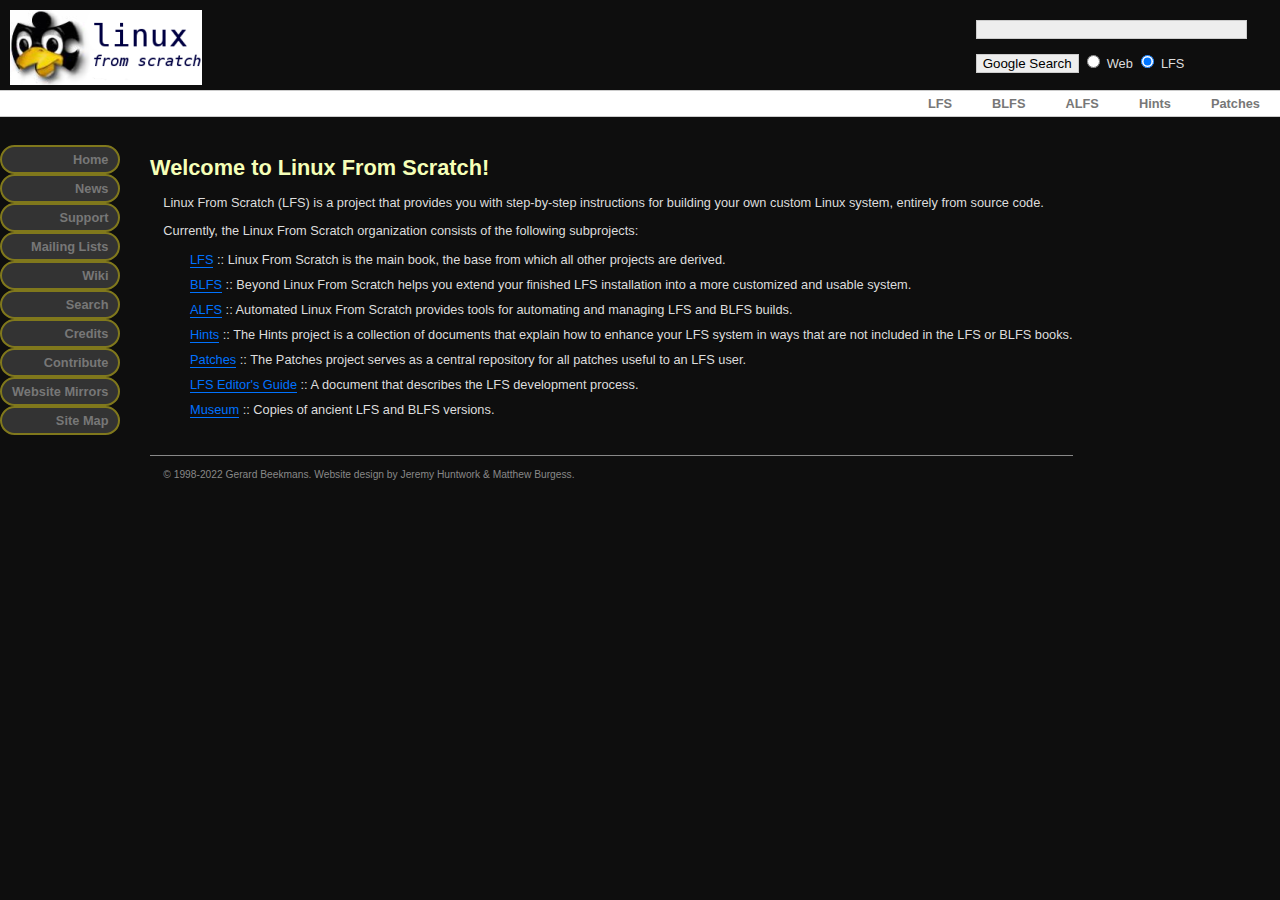
==== index.html @ 21d140cb "home + lfshome added" ====
<!DOCTYPE html PUBLIC "-//W3C//DTD XHTML 1.1//EN"
    "http://www.w3.org/TR/xhtml11/DTD/xhtml11.dtd">
<html xmlns="http://www.w3.org/1999/xhtml" xml:lang="en">
  <head>
    <meta http-equiv="Content-Type" content="text/html;charset=iso-8859-1" />
    <title>Welcome to Linux From Scratch!</title>
    <link rel="stylesheet" type="text/css" href="/css/main.css" />
  </head>
  <body>
    <div id="banner">
      <a href="/index.html">
        <img src="/images/lfs-logo.png" 
             alt="Linux From Scratch | Your Distro, Your Rules" />
      </a>
    </div>
    
    <!-- SiteSearch Google -->
    <form id ="search" method="get" action="https://www.google.com/custom">
      <p>
         <input type="hidden" name="client" value="pub-1920546463376456" />
         <input type="hidden" name="forid" value="1" />
         <input type="hidden" name="ie" value="ISO-8859-1" />
         <input type="hidden" name="oe" value="ISO-8859-1" />
         <input type="hidden" name="safe" value="active" />
         <input type="hidden" name="cof"
          value="GALT:#008000;GL:1;DIV:#336699;VLC:663399;AH:center;BGC:FFFFFF;LBGC:336699;ALC:0000FF;LC:0000FF;T:000000;GFNT:0000FF;GIMP:0000FF;LH:50;LW:128;L:http://www.linuxfromscratch.org/images/lfs-logo.png;S:http://www.linuxfromscratch.org;FORID:1" />
         <input type="hidden" name="hl" value="en" />
         <input type="hidden" name="domains" value="linuxfromscratch.org" />
         <input type="text" name="q" size="31" maxlength="255" id="sbi" />
      </p>
      <p>
         <input type="submit" name="sa" value="Google Search" id="sbb" />
         <input type="radio" name="sitesearch" value="" id="ss0" />
         <label for="ss0" title="Search the Web">Web</label>
         <input type="radio" name="sitesearch" value="linuxfromscratch.org" 
                checked="checked" id="ss1" />
         <label for="ss1" title="Search www.linuxfromscratch.org">LFS</label>
      </p>
    </form> 

   <!-- Search Mailing Lists -->
<!--
   <form id="search" method="get" action="http://search.linuxfromscratch.org/index.cgi">
     <p>
      <label title="Enter your search terms">
        <input type="text" name="query" size="31" maxlength="255" accesskey="s" />
      </label>
      <label title="Submit the search terms">
        <input type="submit" value="Search" />
      </label>
     </p>
   </form>
-->

    <div class="navbar">
      <ul id="menu">
        <li><a id="patches" href="/patches/">Patches</a></li>
        <li><a id="hints" href="/hints/">Hints</a></li>
        <li><a id="alfs" href="/alfs/">ALFS</a></li>
        <li><a id="blfs" href="/blfs/">BLFS</a></li>
        <li><a id="lfs" href="/lfs/">LFS</a></li>
      </ul>
    </div>

<!--       <li><a id="livecd" href="/livecd/">LiveCD</a></li> -->
<!--        <li><a id="hlfs" href="/hlfs/">HLFS</a></li> -->
<!--        <li><a id="clfs" href="https://trac.clfs.org/">CLFS</a></li>-->

    <div id="leftmenu">
      <ul id="leftmenulist">
        <li><a href="/">Home</a></li>
        <li><a href="/news.html">News</a></li>
        <li><a href="/support.html">Support</a></li>
        <li><a href="/mail.html">Mailing Lists</a></li>
        <li><a href="https://wiki.linuxfromscratch.org/lfs/">Wiki</a></li>
        <li><a href="/search.html">Search</a></li>
        <li><a href="/credits.html">Credits</a></li>
        <li><a href="/contribute.html">Contribute</a></li>
        <li><a href="/mirrors.html">Website Mirrors</a></li>
        <li><a href="/sitemap.html">Site Map</a></li>
      </ul>
    </div>


    <div class="main">
     <h1>Welcome to Linux From Scratch!</h1> 

     <p>Linux From Scratch (LFS) is a project that provides you with
        step-by-step instructions for building your own custom Linux system,
        entirely from source code.
     </p>

     <p>Currently, the Linux From Scratch organization consists of the following
        subprojects:
     </p>

     <ul id="subs">

       <li><a href="lfs/">LFS</a> :: Linux From Scratch is the main book, the
       base from which all other projects are derived.</li>
       
       <li><a href="blfs/">BLFS</a> :: Beyond Linux From Scratch helps you
       extend your finished LFS installation into a more customized and usable
       system.</li>
       
       <li><a href="alfs/">ALFS</a> :: Automated Linux From Scratch provides
       tools for automating and managing LFS and BLFS builds.</li>

       <li><a href="hints/">Hints</a> :: The Hints project is a collection of
       documents that explain how to enhance your LFS system in ways that are
       not included in the LFS or BLFS books.</li>

       <li><a href="patches/">Patches</a> :: The Patches project serves as a
       central repository for all patches useful to an LFS user.</li> 

       <li><a href="lfs/LFS-EDITORS-GUIDE.html">LFS Editor's Guide</a> :: A document that 
       describes the LFS development process.</li> 

       <li><a href="museum/">Museum</a> :: Copies of ancient LFS and BLFS versions.</li> 
     </ul>

       <br />
      <div id="footer">
       <p>&copy; 1998-2022 Gerard Beekmans. Website design by Jeremy Huntwork &amp; 
                 Matthew Burgess.</p>
      </div>
     </div>
  </body>
</html>
---- css/main.css ----
/* Site-wide formatting of standard tags */
/* ===================================== */
body {
	background: #0e0e0e;
	font: .8em sans-serif, Arial;
	color: #dddddd;
	border: 0;
	margin: 0;
}

p { margin: 10pt; }

h1 {
	color: #f5ffb7;
	font-size: 1.7em;
}

h2 {
	color: #88a0a7;
	font-size: 1.4em;
}

table {	font-size: 1em; }

select { color: #a79b9b; }

input {
        border: 1px solid #ccc;
        background: #eee;
        color: #000000;
}

input:hover {
        color: #004090;
        background: #ddd;
}

em {
        font-weight: bold;
        color: #444;
}

dt { font-weight: bold; }

a img, a:link, a:hover { border: none; }

a:link {
        text-decoration: none;
        color: #0072ff;
        border-bottom: groove 1px #0072ff;
}

a:visited {
        text-decoration: none;
        color: navy;
        border-bottom: groove 1px navy;
}

a:hover {
        text-decoration: none;
        color: #004090;
        border-bottom: dotted 1px #004090;
}

hr {
  background: #eee;
  height: 1px;
}


/* Header: logo, top menu and search     */
/* ===================================== */

#banner {
        height: 47px;
}

#banner img {
        position: absolute;
        left: 10px;
        top: 10px;
        border: none;
}

#search {
        position: absolute;
        right: 20px;
        top: 0px;
        margin: 5pt 0 5pt 0;
}

div.navbar {
        position: absolute;
        top: 90px;
        border: 0;
        margin: 0;
        width: 100%;
        padding: 0;
        background-color: #fff;
        text-align: right;
        border-top: solid 1px #ccc;
        border-bottom: solid 1px #ccc;
}

#menu {
  list-style-type: none;
  padding: 0;
  margin: 0;
  text-align: right;
}

#menu li {
  display: inline;
  padding: 0;
  margin: 0;
  text-align: right;
}

#menu a {
  float: right;
  display: block;
  padding: 5px 20px;
  margin: 0;
  border-bottom: none;
  text-decoration: none;
}

#lfsactive:link, #lfsactive:visited, #alfsactive:link, #alfsactive:visited, #blfsactive:link, #blfsactive:visited, #hlfsactive:link, #hlfsactive:visited, #hintsactive:link, #hintsactive:visited, #livecdactive:link, #livecdactive:visited, #patchesactive:link, #patchesactive:visited {
  color: white;
  font-weight: bold;
  padding: 5px 20px;
}

#lfs:link, #lfs:visited, #blfs:link, #blfs:visited, #alfs:link, #alfs:visited, #clfs:link, #clfs:visited, #hlfs:link, #hlfs:visited, #hints:link, #hints:visited, #livecd:link, #livecd:visited, #patches:link, #patches:visited {
  font-weight: bold;
  color: #777;
}

#lfs:hover, #lfsactive:hover, #alfs:hover, #alfsactive:hover, #blfs:hover, #blfsactive:hover, #clfs:hover, #hlfs:hover, #hlfsactive:hover, #hints:hover, #hintsactive:hover, #livecd:hover, #livecdactive:hover, #patches:hover, #patchesactive:hover { background-color: #ddd }


/* Project specfic left-hand menus       */
/* ===================================== */

#leftmenu ul {
  text-align: right;
  font-weight: bold;
  list-style-type: none;
  position: absolute;
  left: 0px;
  top: 145px;
  padding: 0;
  margin: 0;
}

#leftmenu li {
  margin: 0;
	background: #333333;
  border-bottom: solid 1px #ddd;
	border-radius: 25px 25px;
  border: 2px solid #80781c;
}

#leftmenu a {
  text-decoration: none;
  border: none;
  display: block;
  margin: 0;
  padding: 5px 10px;
  color: #777;
}

#leftmenulist a:hover {
  background: #777;
  color: white;
}

#lfsmenulist a:hover {
  background: #0072ff;
  color: white;
}

#alfsmenulist a:hover {
  background: #92d800;
  color: white;
}

#blfsmenulist a:hover {
  background: #a27700;
  color: white;
}

#hlfsmenulist a:hover {
  background: #fd7700;
  color: white;
}

#hintsmenulist a:hover {
  background: #8400ff;
  color: white;
}

#livecdmenulist a:hover {
  background: red;
  color: white;
}

#patchesmenulist a:hover {
  background: #0c0470;
  color: white;
}

#lfsactive:link, #lfsactive:visited {
  background: #0072ff;
}
#alfsactive:link, #alfsactive:visited {
  background: #92d800;
}
#blfsactive:link, #blfsactive:visited {
  background: #a27700;
}
#hlfsactive:link, #hlfsactive:visited {
  background: #fd7700;
}
#hintsactive:link, #hintsactive:visited {
  background: #8400ff;
}
#livecdactive:link, #livecdactive:visited {
  background: red;
}
#patchesactive:link, #patchesactive:visited {
  background: #0c0470;
}


/* Google AdSense                        */
/* ===================================== */

#adsense {
        position: absolute;
        right: 0;
        top: 118px;
        padding: 15px 0px 15px 10px;
        border-left: 1px solid #ccc;
	z-index: 1;
}


/* Special formatting for News lists     */
/* ===================================== */

.newsItem {
	padding-bottom: 5pt;
	border-bottom: 1px dotted #0c0470;
}

.newsItem p { margin: 10pt 0 10pt 0; }


/* Special formatting for /index.html    */
/* ===================================== */

#subs {
  list-style-type: none;
}

#subs li {
  margin-top: 10px;
  margin-bottom: 10px;
}


/* Main page content & footer            */
/* ===================================== */

div.main {
	position: absolute;
	top: 140px;
	left: 150px;
	padding-right: 180px;
}

#footer {	
	border-top: 1px solid #888;
	margin-top: 10px;
}

#footer p {
	color: #888;
	font-size: .8em;
}


/* Commands & notes                      */
/* ===================================== */

.cmd { 
       font      : 1.1em monospace; 
       background: #eee; 
       padding   : 5pt 0; 
       margin    : 0 10pt; 
       border    : 1px dashed #0c0470;
     }
.cmd p { margin: 10pt 15pt; }

.note { 
        background: #eee;
        border    : dashed 1px red;
        padding   : 3pt;
        margin    : 0 10pt;
}
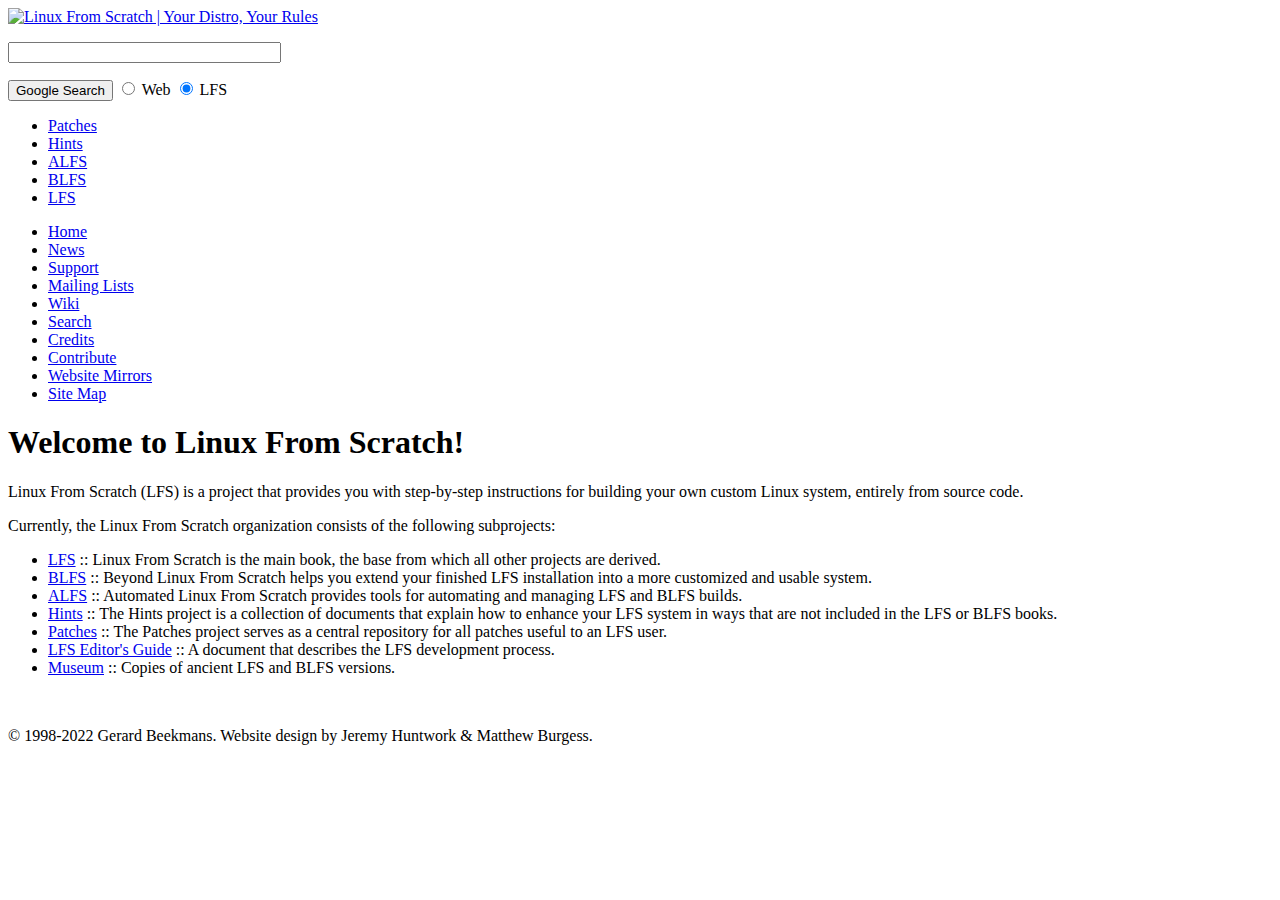
==== commit fa02ef6a: "home href fix" ====
--- a/index.html
+++ b/index.html
@@ -5,12 +5,12 @@
   <head>
     <meta http-equiv="Content-Type" content="text/html;charset=iso-8859-1" />
     <title>Welcome to Linux From Scratch!</title>
-    <link rel="stylesheet" type="text/css" href="/css/main.css" />
+    <link rel="stylesheet" type="text/css" href="/s/css/main.css" />
   </head>
   <body>
     <div id="banner">
-      <a href="/index.html">
-        <img src="/images/lfs-logo.png" 
+      <a href="/s/index.html">
+        <img src="/s/images/lfs-logo.png" 
              alt="Linux From Scratch | Your Distro, Your Rules" />
       </a>
     </div>
